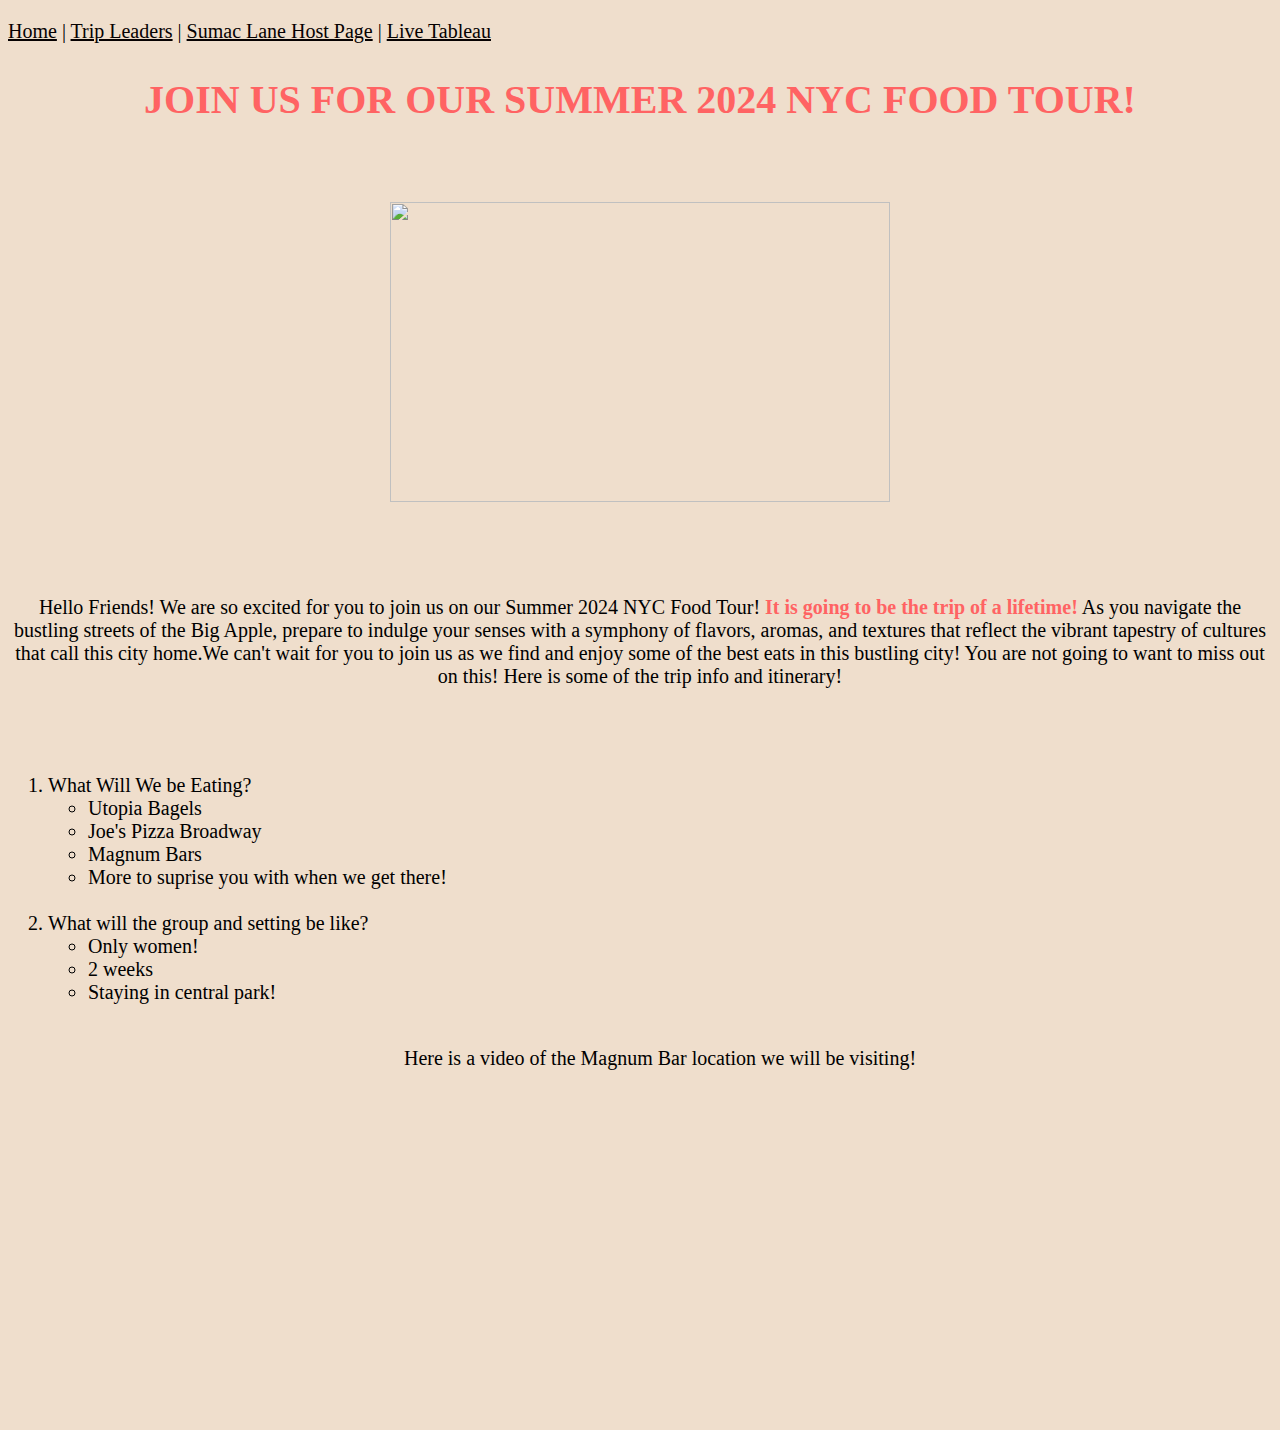
==== fromscratch page.html @ b1f57780 "Add files via upload" ====
<!DOCTYPE html>
<html lang="en">
<head>
    <meta charset="UTF-8">
    <meta name="viewport" content="width=device-width, initial-scale=1.0">
    <title>Food Tour 2024</title>
    <link rel="stylesheet" href="styles/styles.css">
</head>
<body>
    <p> <a href="fromscratch page.html">Home</a> | <a href="leaders.html">Trip Leaders</a> | <a href="index.html">Sumac Lane Host Page</a> | <a href="tableau.html">Live Tableau</a> </p>
    <center><h2>JOIN US FOR OUR SUMMER 2024 NYC FOOD TOUR!</h2>
    <br><br>
    <a></a><img src="https://media.cntraveler.com/photos/5a9d825ad363c34048b3639a/16:9/w_2560%2Cc_limit/GettyImages-640006562.jpg"
    width="500"
    height="300"/>
</center>
<br> <br> <br>
<center><p>Hello Friends! We are so excited for you to join us on our Summer 2024 NYC Food Tour! <span class="pink">It is going to be the trip of a lifetime!</span>  As you navigate the bustling streets of the Big Apple, prepare to indulge your senses with a symphony of flavors, aromas, and textures that reflect the vibrant tapestry of cultures that call this city home.We can't wait for you to join us as we find and enjoy some of the best eats in this bustling city! You are not going to want to miss out on this! Here is some of the trip info and itinerary! </center>
    </p>
    <br> <br>
            <ol>
                <li>What Will We be Eating?</li>
                <ul>
                    <li>Utopia Bagels</li>
                    <li>Joe's Pizza Broadway</li>
                    <li>Magnum Bars</li>
                    <li>More to suprise you with when we get there!</li>
                </ul>
                <br>
                <li>What will the group and setting be like?</li>
                    <ul>
                       <li>Only women!</li>
                       <li>2 weeks</li> 
                       <li>Staying in central park!</li>
                    </ul>
                <br>
                <center><p>Here is a video of the Magnum Bar location we will be visiting!</p>
                    <iframe width="560" height="315" src="https://www.youtube.com/embed/pee0h5lxFgQ?si=7-abTXFq3Gs_CiNc" title="YouTube video player" frameborder="0" allow="accelerometer; autoplay; clipboard-write; encrypted-media; gyroscope; picture-in-picture; web-share" referrerpolicy="strict-origin-when-cross-origin" allowfullscreen></iframe>
              </center>
                    
            </ol>

</body>
</html>
---- styles/styles.css ----
h2 {
    text-align: center;
    font-size: 40px;
    color: #ff6363;
        }

body {
    background-color: rgb(239, 222, 204);
    font-size: 20px;
    font-family: Cambria, Cochin, Georgia, Times, 'Times New Roman', serif;
}

a {
    color: rgb(6, 1, 1);
    font-family: Cambria, Cochin, Georgia, Times, 'Times New Roman', serif;
}

.pink {
    color:#ff6363;
    font-weight: bold;
    font-family: Cambria, Cochin, Georgia, Times, 'Times New Roman', serif;
}

<div
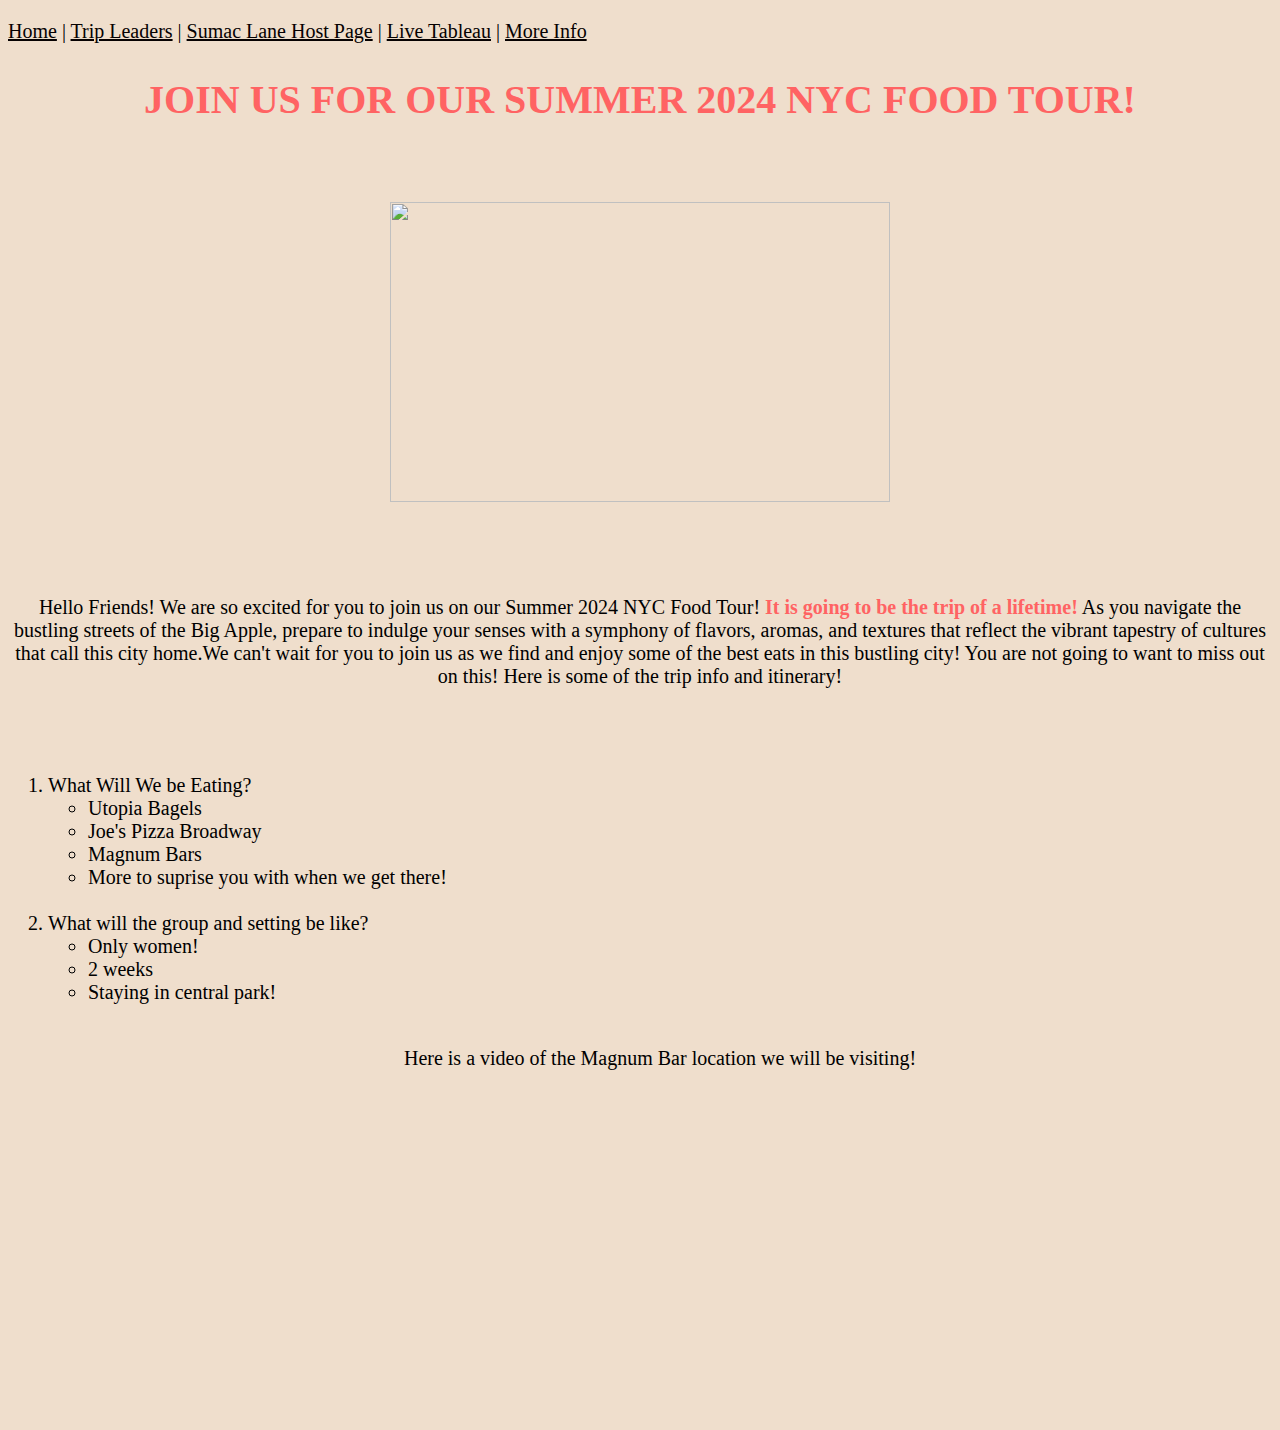
==== commit c582821c: "Add files via upload" ====
--- a/fromscratch page.html
+++ b/fromscratch page.html
@@ -7,7 +7,7 @@
     <link rel="stylesheet" href="styles/styles.css">
 </head>
 <body>
-    <p> <a href="fromscratch page.html">Home</a> | <a href="leaders.html">Trip Leaders</a> | <a href="index.html">Sumac Lane Host Page</a> | <a href="tableau.html">Live Tableau</a> </p>
+    <p> <a href="fromscratch page.html">Home</a> | <a href="leaders.html">Trip Leaders</a> | <a href="index.html">Sumac Lane Host Page</a> | <a href="tableau.html">Live Tableau</a> | <a href="layout.html">More Info</a> </p>
     <center><h2>JOIN US FOR OUR SUMMER 2024 NYC FOOD TOUR!</h2>
     <br><br>
     <a></a><img src="https://media.cntraveler.com/photos/5a9d825ad363c34048b3639a/16:9/w_2560%2Cc_limit/GettyImages-640006562.jpg"
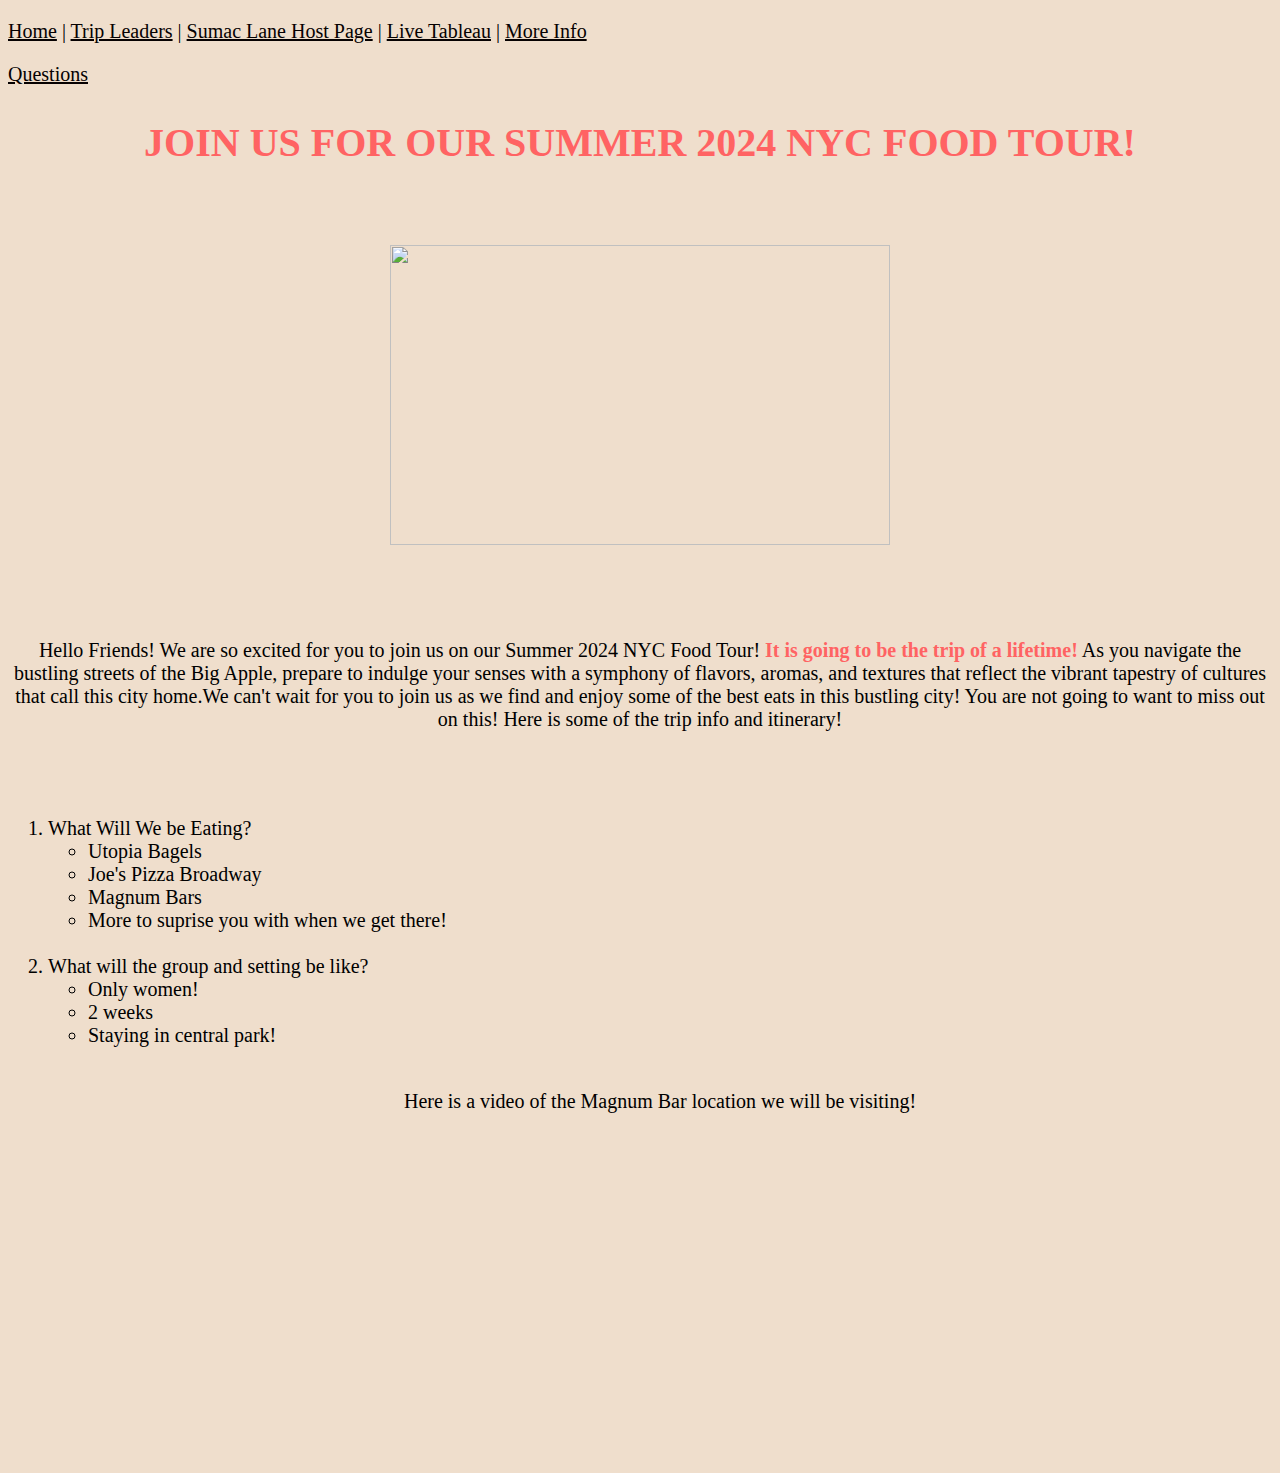
==== commit c117a657: "Add files via upload" ====
--- a/fromscratch page.html
+++ b/fromscratch page.html
@@ -8,18 +8,21 @@
 </head>
 <body>
     <p> <a href="fromscratch page.html">Home</a> | <a href="leaders.html">Trip Leaders</a> | <a href="index.html">Sumac Lane Host Page</a> | <a href="tableau.html">Live Tableau</a> | <a href="layout.html">More Info</a> </p>
+    <a href="#ques">Questions</a><br>
+
     <center><h2>JOIN US FOR OUR SUMMER 2024 NYC FOOD TOUR!</h2>
     <br><br>
     <a></a><img src="https://media.cntraveler.com/photos/5a9d825ad363c34048b3639a/16:9/w_2560%2Cc_limit/GettyImages-640006562.jpg"
     width="500"
     height="300"/>
 </center>
+       
 <br> <br> <br>
 <center><p>Hello Friends! We are so excited for you to join us on our Summer 2024 NYC Food Tour! <span class="pink">It is going to be the trip of a lifetime!</span>  As you navigate the bustling streets of the Big Apple, prepare to indulge your senses with a symphony of flavors, aromas, and textures that reflect the vibrant tapestry of cultures that call this city home.We can't wait for you to join us as we find and enjoy some of the best eats in this bustling city! You are not going to want to miss out on this! Here is some of the trip info and itinerary! </center>
     </p>
     <br> <br>
             <ol>
-                <li>What Will We be Eating?</li>
+                <li id="ques">What Will We be Eating?</li>
                 <ul>
                     <li>Utopia Bagels</li>
                     <li>Joe's Pizza Broadway</li>
